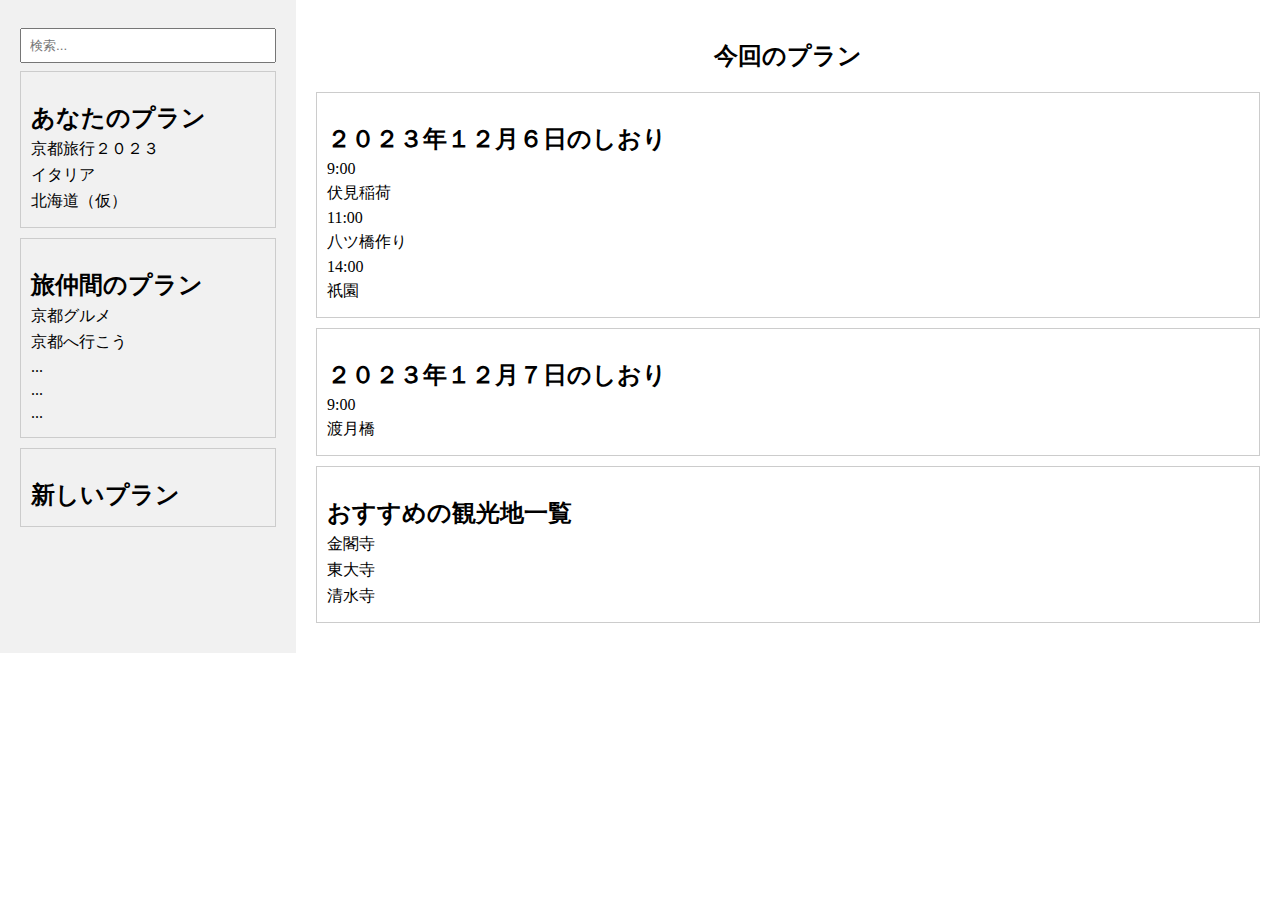
==== top.html @ e3d633dd "top.html" ====
<!DOCTYPE html>
<html lang="en">
<head>
    <meta charset="UTF-8">
    <meta name="viewport" content="width=device-width, initial-scale=1.0">
    <style>
        body {
            margin: 0;
            padding: 0;
            display: flex;
        }

        #left-panel {
            width: 20%; /* 左パネルの幅を設定 */
            background-color: #f1f1f1; /* 左パネルの背景色を設定 */
            padding: 20px; /* 左パネルの内側の余白を設定 */
        }

        #right-panel {
            flex: 1; /* 右パネルが残りのスペースを占めるように設定 */
            padding: 20px; /* 右パネルの内側の余白を設定 */
        }

        input[type="text"] {
            width: 100%; /* 検索バーが親要素いっぱいに広がるように設定 */
            padding: 8px;
            margin: 8px 0;
            box-sizing: border-box;
        }

        .bookmark-container {
            border: 1px solid #ccc;
            padding: 10px;
            margin-bottom: 10px;
        }

        .bookmark-container h2 {
            margin-bottom: 5px;
        }

        .bookmark-container p {
            margin: 5px 0;
        }

        /* 追加 */
        .date-bookmark-container,
        .recommendations-container {
            border: 1px solid #ccc;
            padding: 10px;
            margin-bottom: 10px;
        }

        .date-bookmark-container h2,
        .recommendations-container h2 {
            margin-bottom: 5px;
        }

        .date-bookmark-container p,
        .recommendations-container p {
            margin: 5px 0;
        }
    </style>
</head>
<body>

    <div id="left-panel">
        <!-- 検索バーなどをここに配置 -->
        <input type="text" placeholder="検索...">
        <div class="bookmark-container">
            <h2>あなたのプラン</h2>
            <p>京都旅行２０２３</p>
            <p>イタリア</p>
            <p>北海道（仮）</p>
        </div>
        <div class="bookmark-container">
            <h2>旅仲間のプラン</h2>
            <p>京都グルメ</p>
            <p>京都へ行こう</p>
            <p>...</p>
            <p>...</p>
            <p>...</p>
        </div>
        <div class="bookmark-container">
            <h2>新しいプラン</h2>
        </div>
    </div>

    <div id="right-panel">
        <!-- こちらに右側のコンテンツを配置 -->
        <center><h2>今回のプラン</h2></center>
        
        <!-- 12月6日のしおり -->
        <div class="date-bookmark-container">
            <h2>２０２３年１２月６日のしおり</h2>
            <p>9:00</p> <p>伏見稲荷</p>
            <p>11:00</p> <p>八ツ橋作り</p>
            <p>14:00</p> <p>祇園</p>
        </div>

        <!-- 12月7日のしおり -->
        <div class="date-bookmark-container">
            <h2>２０２３年１２月７日のしおり</h2>
            <p>9:00</p> <p>渡月橋</p>
        </div>

        <!-- おすすめの観光地一覧 -->
        <div class="recommendations-container">
            <h2>おすすめの観光地一覧</h2>
            <p>金閣寺</p>
            <p>東大寺</p>
            <p>清水寺</p>
        </div>
    </div>

</body>
</html>
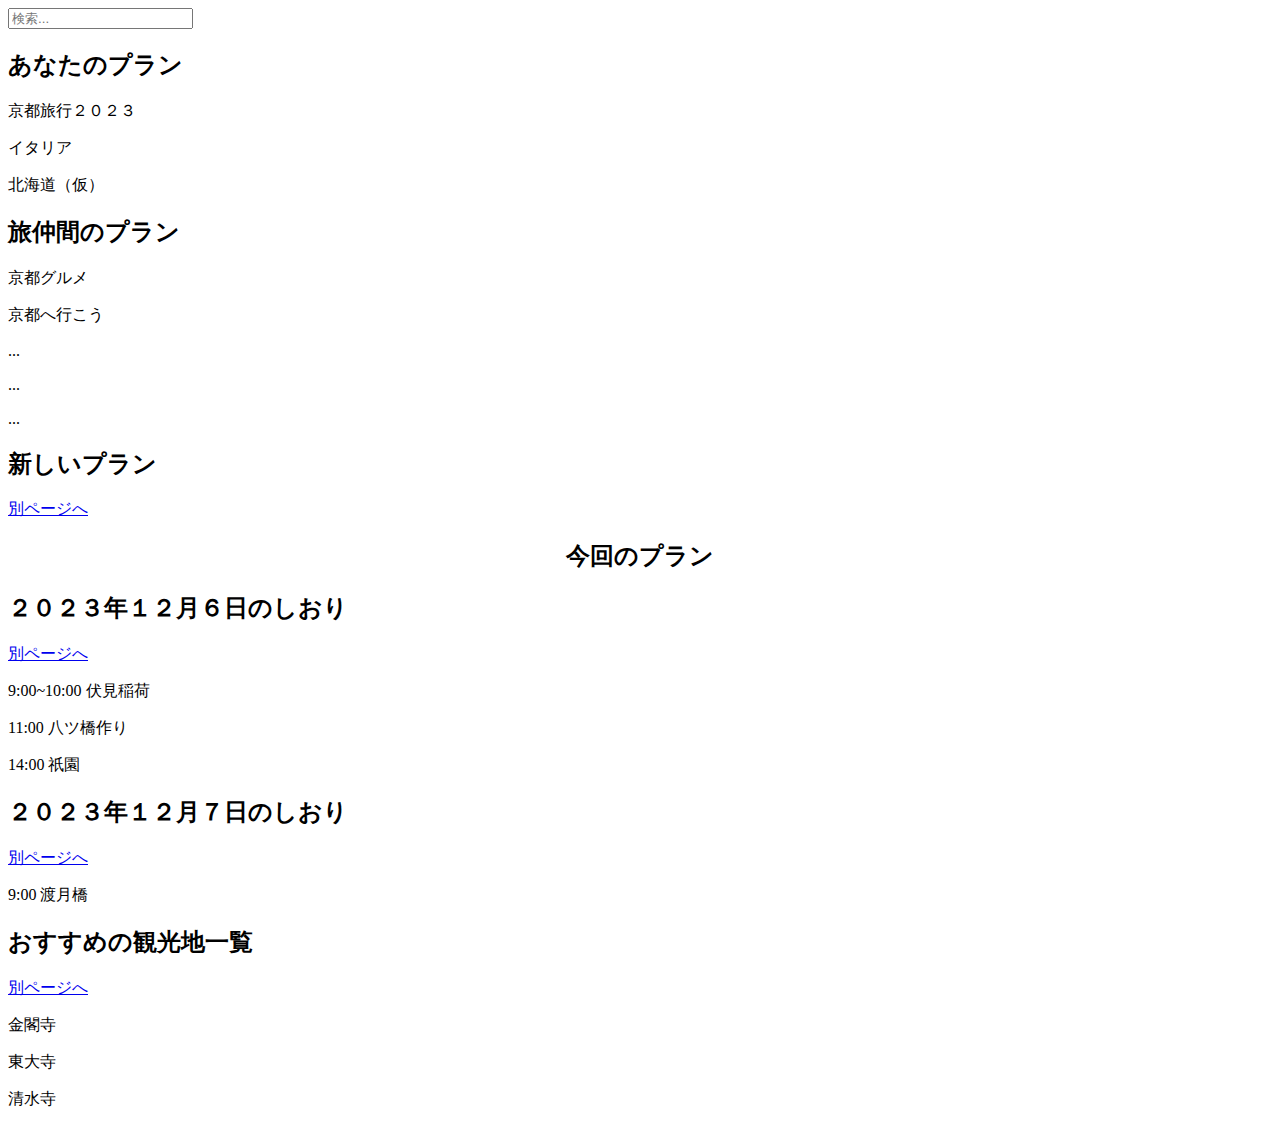
==== commit dd490608: "top.html" ====
--- a/top.html
+++ b/top.html
@@ -1,65 +1,12 @@
+<!-- index.html -->
 <!DOCTYPE html>
 <html lang="en">
 <head>
     <meta charset="UTF-8">
     <meta name="viewport" content="width=device-width, initial-scale=1.0">
-    <style>
-        body {
-            margin: 0;
-            padding: 0;
-            display: flex;
-        }
-
-        #left-panel {
-            width: 20%; /* 左パネルの幅を設定 */
-            background-color: #f1f1f1; /* 左パネルの背景色を設定 */
-            padding: 20px; /* 左パネルの内側の余白を設定 */
-        }
-
-        #right-panel {
-            flex: 1; /* 右パネルが残りのスペースを占めるように設定 */
-            padding: 20px; /* 右パネルの内側の余白を設定 */
-        }
-
-        input[type="text"] {
-            width: 100%; /* 検索バーが親要素いっぱいに広がるように設定 */
-            padding: 8px;
-            margin: 8px 0;
-            box-sizing: border-box;
-        }
-
-        .bookmark-container {
-            border: 1px solid #ccc;
-            padding: 10px;
-            margin-bottom: 10px;
-        }
-
-        .bookmark-container h2 {
-            margin-bottom: 5px;
-        }
-
-        .bookmark-container p {
-            margin: 5px 0;
-        }
-
-        /* 追加 */
-        .date-bookmark-container,
-        .recommendations-container {
-            border: 1px solid #ccc;
-            padding: 10px;
-            margin-bottom: 10px;
-        }
-
-        .date-bookmark-container h2,
-        .recommendations-container h2 {
-            margin-bottom: 5px;
-        }
-
-        .date-bookmark-container p,
-        .recommendations-container p {
-            margin: 5px 0;
-        }
-    </style>
+    <link rel="stylesheet" href="top.css"> <!-- 外部スタイルシートを読み込み -->
+    <!-- 追加: Font AwesomeのCDN -->
+    <link rel="stylesheet" href="https://cdnjs.cloudflare.com/ajax/libs/font-awesome/6.0.0-beta3/css/all.min.css" integrity="sha512-XXX" crossorigin="anonymous" referrerpolicy="no-referrer" />
 </head>
 <body>
 
@@ -67,13 +14,17 @@
         <!-- 検索バーなどをここに配置 -->
         <input type="text" placeholder="検索...">
         <div class="bookmark-container">
-            <h2>あなたのプラン</h2>
+            <div class="box-around-h2">
+                <h2>あなたのプラン</h2>
+            </div>
             <p>京都旅行２０２３</p>
             <p>イタリア</p>
             <p>北海道（仮）</p>
         </div>
         <div class="bookmark-container">
-            <h2>旅仲間のプラン</h2>
+            <div class="box-around-h2">
+                <h2>旅仲間のプラン</h2>
+            </div>
             <p>京都グルメ</p>
             <p>京都へ行こう</p>
             <p>...</p>
@@ -81,7 +32,10 @@
             <p>...</p>
         </div>
         <div class="bookmark-container">
-            <h2>新しいプラン</h2>
+            <div class="box-around-h2">
+                <h2>新しいプラン</h2><a href="別のページのURL" class="bookmark-link">別ページへ <i class="fas fa-chevron-right"></i></a> <!-- 追加: ボタンへのリンクとアイコン -->
+            </div>
+            </div>
         </div>
     </div>
 
@@ -91,21 +45,31 @@
         
         <!-- 12月6日のしおり -->
         <div class="date-bookmark-container">
-            <h2>２０２３年１２月６日のしおり</h2>
-            <p>9:00</p> <p>伏見稲荷</p>
-            <p>11:00</p> <p>八ツ橋作り</p>
-            <p>14:00</p> <p>祇園</p>
+            <div class="box-around-h2">
+                <h2>２０２３年１２月６日のしおり</h2>
+                <a href="別のページのURL" class="bookmark-link">別ページへ <i class="fas fa-chevron-right"></i></a> <!-- 追加: ボタンへのリンクとアイコン -->
+            </div>
+            <div class="bookmark-content">
+                <p>9:00~10:00 伏見稲荷</p>
+                <p>11:00 八ツ橋作り</p>
+                <p>14:00 祇園</p>
+            </div>
         </div>
 
-        <!-- 12月7日のしおり -->
         <div class="date-bookmark-container">
-            <h2>２０２３年１２月７日のしおり</h2>
-            <p>9:00</p> <p>渡月橋</p>
+            <div class="box-around-h2">
+                <h2>２０２３年１２月７日のしおり</h2>
+                <a href="別のページのURL" class="bookmark-link">別ページへ <i class="fas fa-chevron-right"></i></a> <!-- 追加: ボタンへのリンクとアイコン -->
+            </div>
+            <p>9:00 渡月橋</p>
         </div>
 
         <!-- おすすめの観光地一覧 -->
         <div class="recommendations-container">
-            <h2>おすすめの観光地一覧</h2>
+            <div class="box-around-h2">
+                <h2>おすすめの観光地一覧</h2>
+                <a href="別のページのURL" class="bookmark-link">別ページへ <i class="fas fa-chevron-right"></i></a> <!-- 追加: ボタンへのリンクとアイコン -->
+            </div>
             <p>金閣寺</p>
             <p>東大寺</p>
             <p>清水寺</p>
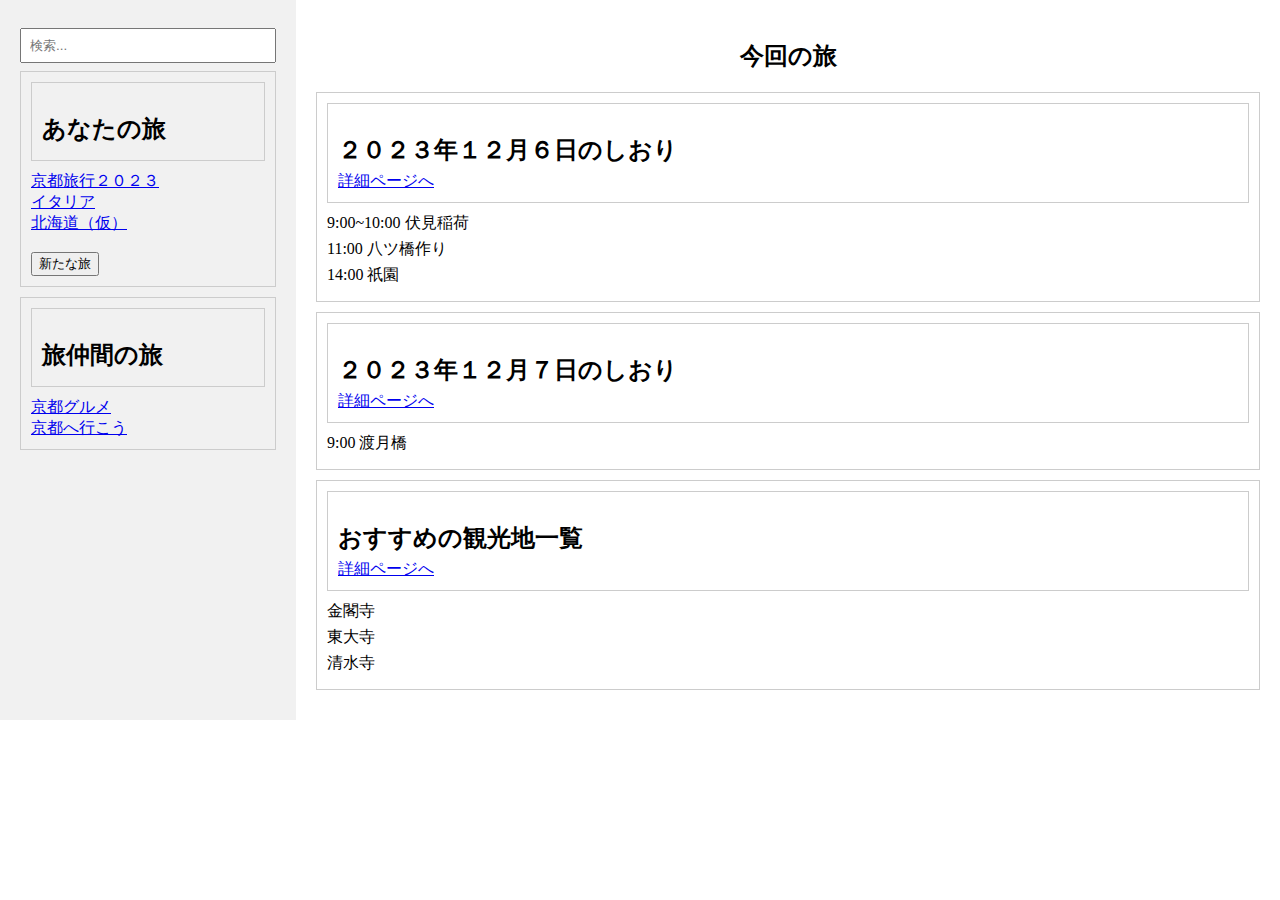
==== commit 8473a406: "top" ====
--- a/top.html
+++ b/top.html
@@ -4,50 +4,56 @@
 <head>
     <meta charset="UTF-8">
     <meta name="viewport" content="width=device-width, initial-scale=1.0">
-    <link rel="stylesheet" href="top.css"> <!-- 外部スタイルシートを読み込み -->
-    <!-- 追加: Font AwesomeのCDN -->
+    <link rel="stylesheet" href="top.css"> <!-- Include external stylesheet -->
+    <!-- Include Font Awesome CDN -->
     <link rel="stylesheet" href="https://cdnjs.cloudflare.com/ajax/libs/font-awesome/6.0.0-beta3/css/all.min.css" integrity="sha512-XXX" crossorigin="anonymous" referrerpolicy="no-referrer" />
+    <script src="top.js"></script>
 </head>
 <body>
 
     <div id="left-panel">
-        <!-- 検索バーなどをここに配置 -->
+        <!-- Place search bar and other elements here -->
         <input type="text" placeholder="検索...">
         <div class="bookmark-container">
             <div class="box-around-h2">
-                <h2>あなたのプラン</h2>
+                <h2>あなたの旅</h2>
             </div>
-            <p>京都旅行２０２３</p>
-            <p>イタリア</p>
-            <p>北海道（仮）</p>
+            <a href="#" class="bookmark-link" onclick="showPlan('京都旅行２０２３', 'あなたの旅')">
+                京都旅行２０２３ <i class="fas fa-chevron-right"></i>
+            </a></br>
+            <a href="#" class="bookmark-link" onclick="showPlan('イタリア', 'あなたの旅')">
+                イタリア <i class="fas fa-chevron-right"></i>
+            </a></br> 
+            <a href="#" class="bookmark-link" onclick="showPlan('北海道（仮）', 'あなたの旅')">
+                北海道（仮） <i class="fas fa-chevron-right"></i>
+            </a></br>
+            </br>
+            <button class="bookmark-button" onclick="addNewPlan()">
+                新たな旅 <i class="fas fa-chevron-right"></i>
+            </button>
         </div>
         <div class="bookmark-container">
             <div class="box-around-h2">
-                <h2>旅仲間のプラン</h2>
+                <h2>旅仲間の旅</h2>
             </div>
-            <p>京都グルメ</p>
-            <p>京都へ行こう</p>
-            <p>...</p>
-            <p>...</p>
-            <p>...</p>
-        </div>
-        <div class="bookmark-container">
-            <div class="box-around-h2">
-                <h2>新しいプラン</h2><a href="別のページのURL" class="bookmark-link">別ページへ <i class="fas fa-chevron-right"></i></a> <!-- 追加: ボタンへのリンクとアイコン -->
-            </div>
-            </div>
+            <a href="#" class="bookmark-link" onclick="showPlan('京都グルメ', '旅仲間の旅')">
+                京都グルメ <i class="fas fa-chevron-right"></i>
+            </a></br>
+            <a href="#" class="bookmark-link" onclick="showPlan('京都へ行こう', '旅仲間の旅')">
+                京都へ行こう <i class="fas fa-chevron-right"></i>
+            </a></br>
         </div>
     </div>
 
     <div id="right-panel">
-        <!-- こちらに右側のコンテンツを配置 -->
-        <center><h2>今回のプラン</h2></center>
+        <!-- Right-side content goes here -->
+        <center><h2 id="planTitle">今回の旅</h2></center>
         
         <!-- 12月6日のしおり -->
         <div class="date-bookmark-container">
             <div class="box-around-h2">
                 <h2>２０２３年１２月６日のしおり</h2>
-                <a href="別のページのURL" class="bookmark-link">別ページへ <i class="fas fa-chevron-right"></i></a> <!-- 追加: ボタンへのリンクとアイコン -->
+                <a href="別のページのURL" class="bookmark-link">詳細ページへ <i class="fas fa-chevron-right"></i></a> 
             </div>
             <div class="bookmark-content">
                 <p>9:00~10:00 伏見稲荷</p>
@@ -59,7 +65,7 @@
         <div class="date-bookmark-container">
             <div class="box-around-h2">
                 <h2>２０２３年１２月７日のしおり</h2>
-                <a href="別のページのURL" class="bookmark-link">別ページへ <i class="fas fa-chevron-right"></i></a> <!-- 追加: ボタンへのリンクとアイコン -->
+                <a href="別のページのURL" class="bookmark-link">詳細ページへ <i class="fas fa-chevron-right"></i></a> 
             </div>
             <p>9:00 渡月橋</p>
         </div>
@@ -68,7 +74,7 @@
         <div class="recommendations-container">
             <div class="box-around-h2">
                 <h2>おすすめの観光地一覧</h2>
-                <a href="別のページのURL" class="bookmark-link">別ページへ <i class="fas fa-chevron-right"></i></a> <!-- 追加: ボタンへのリンクとアイコン -->
+                <a href="別のページのURL" class="bookmark-link">詳細ページへ <i class="fas fa-chevron-right"></i></a> 
             </div>
             <p>金閣寺</p>
             <p>東大寺</p>
--- a/top.css
+++ b/top.css
@@ -0,0 +1,64 @@
+/* top.css */
+
+body {
+    margin: 0;
+    padding: 0;
+    display: flex;
+}
+
+#left-panel {
+    width: 20%;
+    background-color: #f1f1f1;
+    padding: 20px;
+}
+
+#right-panel {
+    flex: 1;
+    padding: 20px;
+}
+
+input[type="text"] {
+    width: 100%;
+    padding: 8px;
+    margin: 8px 0;
+    box-sizing: border-box;
+}
+
+.bookmark-container {
+    border: 1px solid #ccc;
+    padding: 10px;
+    margin-bottom: 10px;
+}
+
+.bookmark-container h2 {
+    margin-bottom: 5px;
+}
+
+.bookmark-container p {
+    margin: 5px 0;
+}
+
+.date-bookmark-container,
+.recommendations-container {
+    border: 1px solid #ccc;
+    padding: 10px;
+    margin-bottom: 10px;
+}
+
+.date-bookmark-container h2,
+.recommendations-container h2 {
+    margin-bottom: 5px;
+}
+
+.date-bookmark-container p,
+.recommendations-container p {
+    margin: 5px 0;
+}
+
+/* 追加 */
+.box-around-h2 {
+    border: 1px solid #ccc;
+    padding: 10px;
+    margin-bottom: 10px;
+}
+
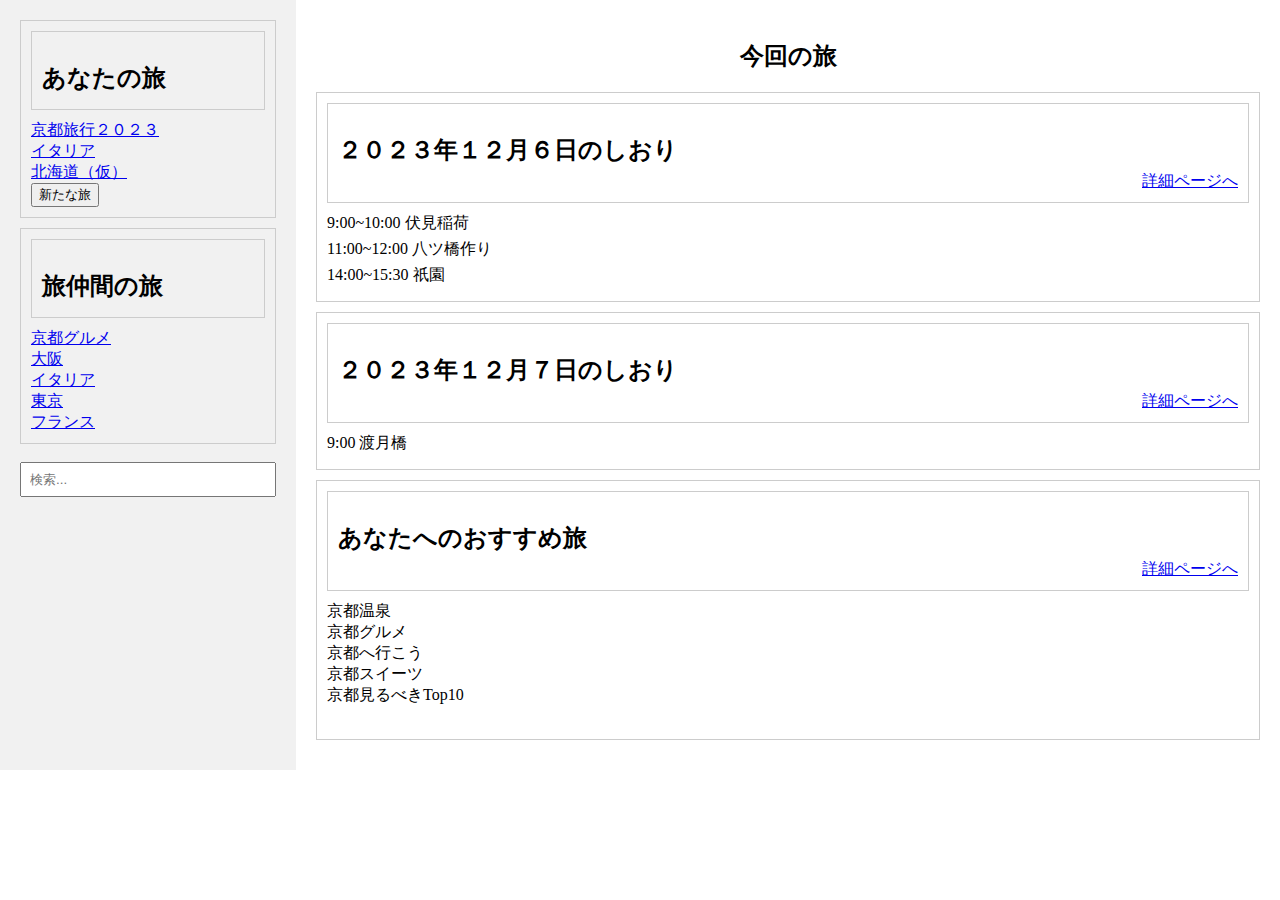
==== commit 364b70c8: "top" ====
--- a/top.html
+++ b/top.html
@@ -4,17 +4,14 @@
 <head>
     <meta charset="UTF-8">
     <meta name="viewport" content="width=device-width, initial-scale=1.0">
-    <link rel="stylesheet" href="top.css"> <!-- Include external stylesheet -->
-    <!-- Include Font Awesome CDN -->
+    <link rel="stylesheet" href="top.css"> 
     <link rel="stylesheet" href="https://cdnjs.cloudflare.com/ajax/libs/font-awesome/6.0.0-beta3/css/all.min.css" integrity="sha512-XXX" crossorigin="anonymous" referrerpolicy="no-referrer" />
     <script src="top.js"></script>
 </head>
 <body>
 
     <div id="left-panel">
-        <!-- Place search bar and other elements here -->
-        <input type="text" placeholder="検索...">
-        <div class="bookmark-container">
+        <div class="bookmark-container" id="plansContainer">
             <div class="box-around-h2">
                 <h2>あなたの旅</h2>
             </div>
@@ -27,60 +24,117 @@
             <a href="#" class="bookmark-link" onclick="showPlan('北海道（仮）', 'あなたの旅')">
                 北海道（仮） <i class="fas fa-chevron-right"></i>
             </a></br>
-            </br>
             <button class="bookmark-button" onclick="addNewPlan()">
                 新たな旅 <i class="fas fa-chevron-right"></i>
             </button>
         </div>
-        <div class="bookmark-container">
+        <div class="bookmark-container" id="travelCompanionPlans">
             <div class="box-around-h2">
                 <h2>旅仲間の旅</h2>
             </div>
-            <a href="#" class="bookmark-link" onclick="showPlan('京都グルメ', '旅仲間の旅')">
+            <!-- Updated onclick functions to pass the plans dynamically -->
+            <a href="#" class="bookmark-link" onclick="showCompanionPlans('京都グルメ', '京都へ行こう')">
                 京都グルメ <i class="fas fa-chevron-right"></i>
             </a></br>
-            <a href="#" class="bookmark-link" onclick="showPlan('京都へ行こう', '旅仲間の旅')">
-                京都へ行こう <i class="fas fa-chevron-right"></i>
+            <a href="#" class="bookmark-link" onclick="showCompanionPlans('大阪ユニバを楽しむ', '大阪グリコ', '大阪たこやき')">
+                大阪 <i class="fas fa-chevron-right"></i>
             </a></br>
+            <a href="#" class="bookmark-link" onclick="showCompanionPlans('イタリアピザ', 'イタリアおいしい', 'イタリアパスタ')">
+                イタリア <i class="fas fa-chevron-right"></i>
+            </a></br>
+            <a href="#" class="bookmark-link" onclick="showCompanionPlans('東京タワー', '浅草', '東京温泉')">
+                東京 <i class="fas fa-chevron-right"></i>
+            </a></br>
+            <a href="#" class="bookmark-link" onclick="showCompanionPlans('フランス美術館巡り', 'フランスモンサンミシェル')">
+                フランス <i class="fas fa-chevron-right"></i>
+            </a></br>
+            
         </div>
+        <input type="text" placeholder="検索..." oninput="filterTravelCompanionPlans()" id="searchInput">
     </div>
 
     <div id="right-panel">
-        <!-- Right-side content goes here -->
         <center><h2 id="planTitle">今回の旅</h2></center>
         
-        <!-- 12月6日のしおり -->
-        <div class="date-bookmark-container">
+        <div class="date-bookmark-container kyoto-travel-container" data-day="6">
             <div class="box-around-h2">
                 <h2>２０２３年１２月６日のしおり</h2>
-                <a href="別のページのURL" class="bookmark-link">詳細ページへ <i class="fas fa-chevron-right"></i></a> 
+                <a href="別のページのURL" class="bookmark-link right-align">    詳細ページへ <i class="fas fa-caret-square-left"></i></a>
             </div>
             <div class="bookmark-content">
                 <p>9:00~10:00 伏見稲荷</p>
-                <p>11:00 八ツ橋作り</p>
-                <p>14:00 祇園</p>
+                <p>11:00~12:00 八ツ橋作り</p>
+                <p>14:00~15:30 祇園</p>
             </div>
         </div>
 
-        <div class="date-bookmark-container">
+        <div class="date-bookmark-container" data-day="7">
             <div class="box-around-h2">
                 <h2>２０２３年１２月７日のしおり</h2>
-                <a href="別のページのURL" class="bookmark-link">詳細ページへ <i class="fas fa-chevron-right"></i></a> 
+                <a href="別のページのURL" class="bookmark-link right-align">詳細ページへ <i class="fas fa-chevron-right"></i></a>
             </div>
             <p>9:00 渡月橋</p>
         </div>
 
-        <!-- おすすめの観光地一覧 -->
         <div class="recommendations-container">
             <div class="box-around-h2">
-                <h2>おすすめの観光地一覧</h2>
-                <a href="別のページのURL" class="bookmark-link">詳細ページへ <i class="fas fa-chevron-right"></i></a> 
+                <h2>あなたへのおすすめ旅</h2>
+                <a href="別のページのURL" class="bookmark-link right-align">詳細ページへ <i class="fas fa-chevron-right"></i></a>
             </div>
-            <p>金閣寺</p>
-            <p>東大寺</p>
-            <p>清水寺</p>
+            <p id="companionPlans">京都温泉<br>京都グルメ<br>京都へ行こう</br>京都スイーツ</br>京都見るべきTop10<br><br></p>
         </div>
     </div>
 
+    <script>
+        function showCompanionPlans(...plans) {
+            const companionPlans = document.getElementById('companionPlans');
+            companionPlans.innerHTML = plans.join('<br>');
+        }
+
+        function filterTravelCompanionPlans() {
+            const searchInput = document.getElementById('searchInput').value.toLowerCase();
+            const travelCompanionPlansContainer = document.querySelector('#travelCompanionPlans');
+
+            // Clear existing plan items
+            while (travelCompanionPlansContainer.firstChild) {
+                travelCompanionPlansContainer.removeChild(travelCompanionPlansContainer.firstChild);
+            }
+
+            // Get the plans based on the search input
+            const filteredPlans = getFilteredPlans(searchInput);
+
+            // Display the filtered plans
+            const titleDiv = document.createElement('div');
+            titleDiv.className = 'box-around-h2';
+            const titleH2 = document.createElement('h2');
+            titleH2.innerText = "旅仲間の旅";
+            titleDiv.appendChild(titleH2);
+            travelCompanionPlansContainer.appendChild(titleDiv);
+
+            filteredPlans.forEach(p => {
+                const planItem = document.createElement('a');
+                planItem.href = "#";
+                planItem.className = "bookmark-link";
+                planItem.innerHTML = `${p} <i class='fas fa-chevron-right'></i>`;
+                planItem.onclick = function () {
+                    showCompanionPlans(p);
+                };
+
+                travelCompanionPlansContainer.appendChild(planItem);
+            });
+        }
+
+        // function getFilteredPlans(searchInput) {
+        //     // Define your plans or retrieve them dynamically
+        //     const allPlans = ["京都グルメ", "京都へ行こう", "大阪ユニバを楽しむ", "大阪グリコ", "大阪たこやき", "イタリアピザ", "イタリアおいしい", "イタリアパスタ", "東京タワー", "浅草", "東京温泉", "フランス美術館巡り", "フランスモンサンミシェル"];
+
+        //     // Filter plans based on the search input
+        //     const filteredPlans = allPlans.filter(plan => plan.toLowerCase().includes(searchInput));
+
+        //     return filteredPlans;
+        // }
+    </script>
+
 </body>
 </html>
+
--- a/top.css
+++ b/top.css
@@ -1,5 +1,3 @@
-/* top.css */
-
 body {
     margin: 0;
     padding: 0;
@@ -55,10 +53,14 @@
     margin: 5px 0;
 }
 
-/* 追加 */
 .box-around-h2 {
     border: 1px solid #ccc;
     padding: 10px;
     margin-bottom: 10px;
 }
 
+.right-align {
+    margin-left: auto;
+    display: block;
+    text-align: right;
+}
